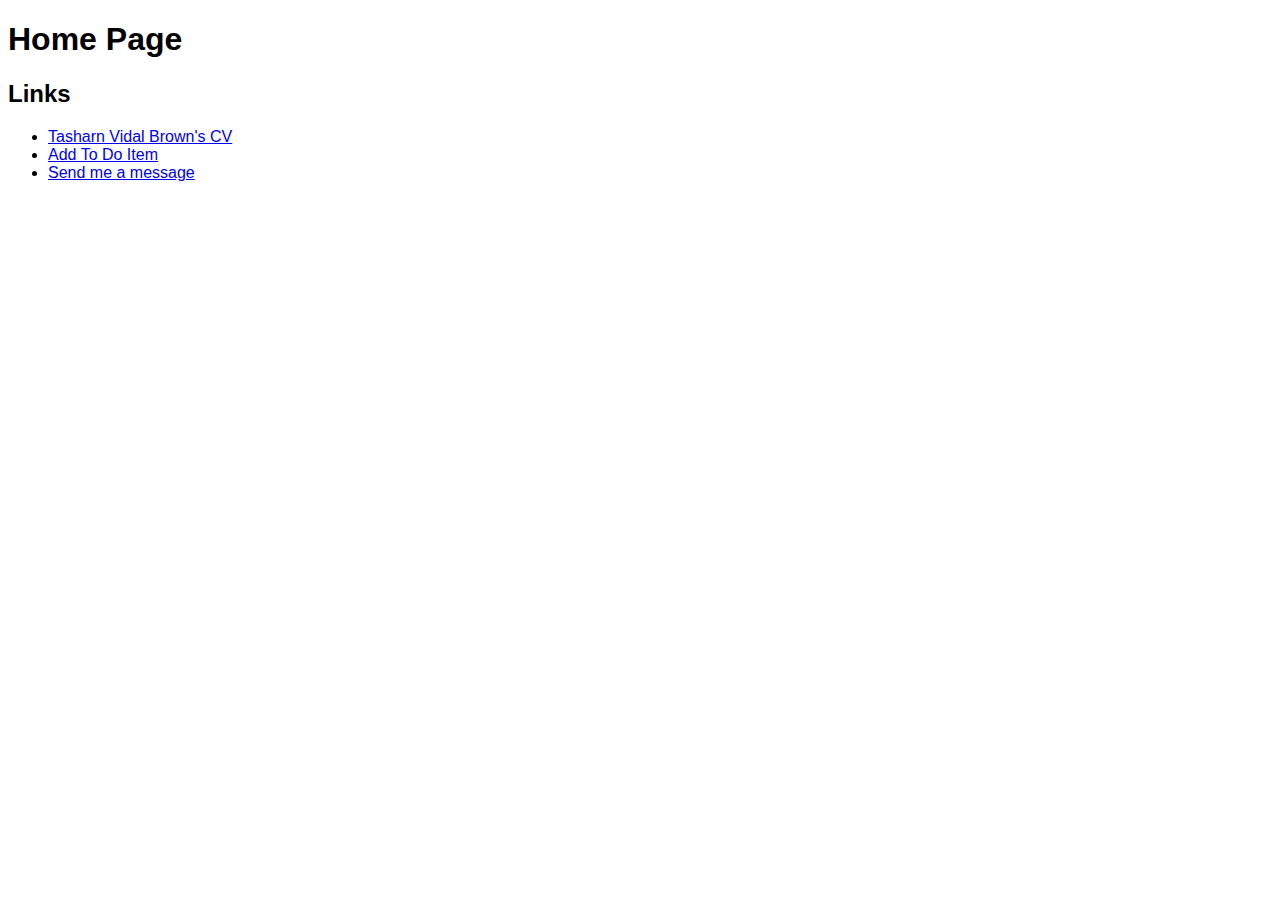
==== index.html @ 24afdb95 "Updated cv, contact form, todo form, index page and css file. Renamed css file from cssCV to cssWebs" ====
<!DOCTYPE html>
<html lang="en">
    <head>

        <meta charset="UTF-8">
        <title>Home Page</title>
        <style>
            body {
                font-family: sans-serif;
            }
        </style>

    </head>

    <body>

        <h1>Home Page</h1>

        <section>

            <h2>Links</h2>
            <ul>
                <li><a href="tasharnCV.html" target="_blank">Tasharn Vidal Brown's CV</a></li>
                <li><a href="todoForm.html" target="_blank">Add To Do Item</a></li>
                <li><a href="contactForm.html" target="_blank">Send me a message</a></li>
            </ul>

        </section>

    </body>

</html>
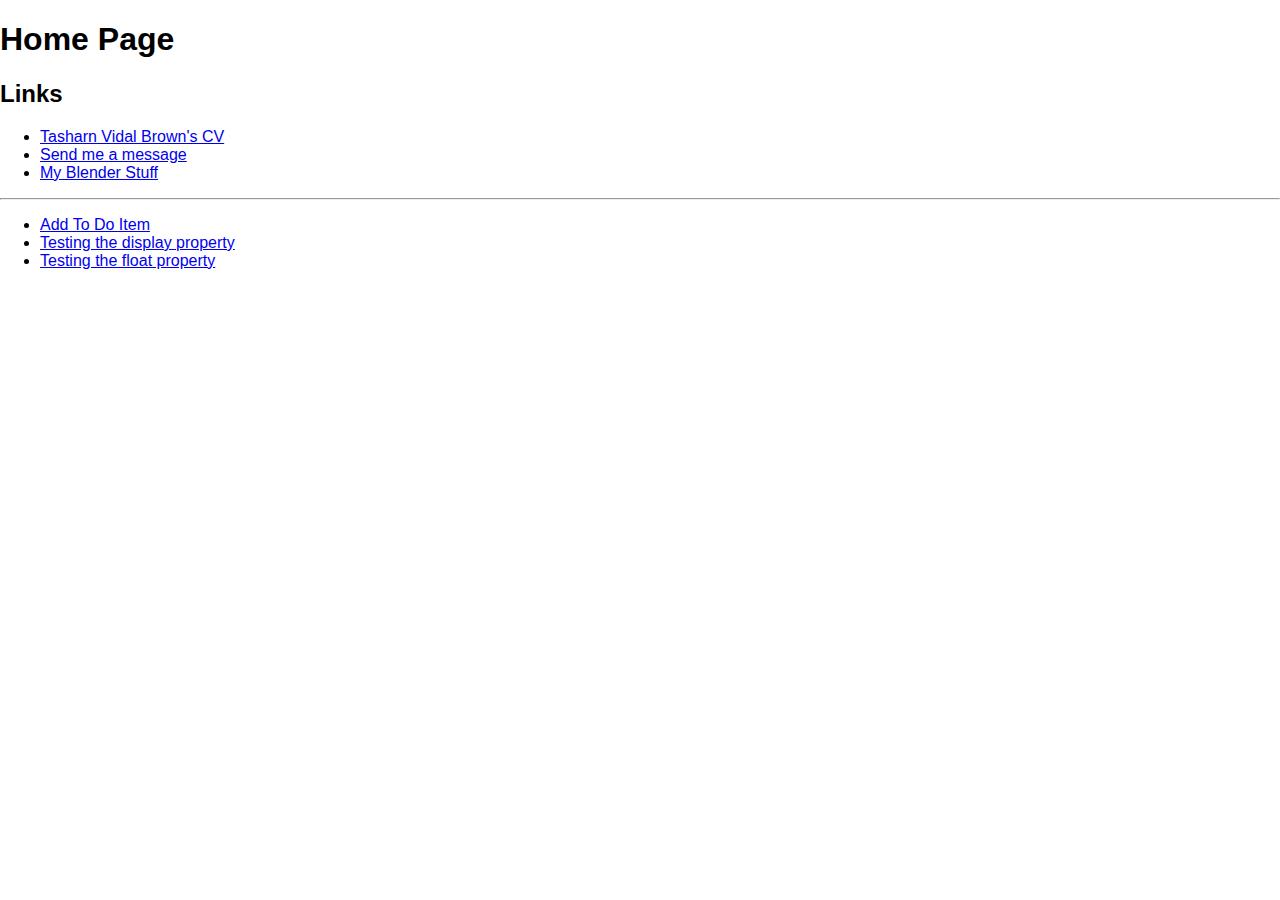
==== commit ffb4665e: "Added links to the footer in the CV, created a page for my blender stuff and added the link to it on" ====
--- a/index.html
+++ b/index.html
@@ -1,14 +1,12 @@
 <!DOCTYPE html>
 <html lang="en">
+
     <head>
 
         <meta charset="UTF-8">
         <title>Home Page</title>
-        <style>
-            body {
-                font-family: sans-serif;
-            }
-        </style>
+
+        <link rel="stylesheet" type="text/css" href="cssWebsite.css" />
 
     </head>
 
@@ -19,11 +17,23 @@
         <section>
 
             <h2>Links</h2>
-            <ul>
-                <li><a href="tasharnCV.html" target="_blank">Tasharn Vidal Brown's CV</a></li>
-                <li><a href="todoForm.html" target="_blank">Add To Do Item</a></li>
-                <li><a href="contactForm.html" target="_blank">Send me a message</a></li>
-            </ul>
+
+            <nav>
+                <ul>
+                    <!-- Stuff I actually want to keep and update -->
+                    <li><a href="tasharnCV.html" target="_blank">Tasharn Vidal Brown's CV</a></li>
+                    <li><a href="contactForm.html" target="_blank">Send me a message</a></li>
+                    <li><a href="blenderStuff.html" target="_blank">My Blender Stuff</a></li>
+                </ul>
+
+                <hr>
+
+                <ul>
+                    <li><a href="todoForm.html" target="_blank">Add To Do Item</a></li>
+                    <li><a href="displayTest.html" target="_blank">Testing the display property</a></li>
+                    <li><a href="floatTest.html" target="_blank">Testing the float property</a></li>
+                </ul>
+            </nav>
 
         </section>
 
--- a/cssWebsite.css
+++ b/cssWebsite.css
@@ -0,0 +1,126 @@
+/* Apply border box to everything */
+html {
+    box-sizing: border-box;
+}
+
+*, *:before, *:after {
+    box-sizing: inherit;
+}
+/* Inheriting code used because of this article: https://css-tricks.com/inheriting-box-sizing-probably-slightly-better-best-practice/ */
+
+
+/* Entire body */
+body {
+    font-family: sans-serif;
+    margin: 0px;
+}
+
+/* Main header */
+#main-header {
+    background-color: #B3D1FF;
+    padding: 10px 10px;
+    text-align: center;
+}
+
+#details {
+    margin: 10px;
+}
+
+#details p {
+    display: inline;
+    font-weight: bold;
+}
+
+#details p:after {
+    content: " | ";
+}
+
+#details p:last-child:after {
+    content: "";
+}
+
+/* Main part of CV */
+#cv {
+    padding: 15px 20px 20px 20px;
+    background-color: #BFB7AE;
+}
+
+.main-sections {
+    background-color: #E6E7E8;
+    padding: 10px 15px;
+    margin-top: 10px;
+    border-radius: 20px;
+}
+
+.main-sections h2 {
+    margin: 5px 0px 10px 0px;
+    border-bottom: 1px solid #000000;
+}
+
+/* Personal Profile */
+#profile p {
+    margin: 5px 0px;
+}
+
+/* Experience */
+
+
+/* Education */
+#education {
+    overflow: auto;
+}
+
+.education-sections {
+    width: 32%;
+    margin: 5px 5px;
+    background-color: #8D969B;
+    float: left;
+    padding: 10px 15px;
+    border-radius: 20px;
+}
+
+.education-sections h3 {
+    margin: 5px 0px 10px 0px;
+    /*border-bottom: 1px solid #000000;*/
+}
+
+/* This is where I got to */
+/******************************************/
+
+/* Interests */
+#interests {
+    clear: left;
+}
+
+
+input, textarea {
+    display: block;
+}
+
+.contactFormInputs, .todoFormInputs {
+    display: block;
+}
+
+#cv-nav ul, #contact ul {
+    list-style-type: none;
+    margin: 0;
+    padding: 0;
+}
+
+#cv-nav ul li, #contact ul li {
+    display: inline;
+}
+
+#cv-nav ul li:after, #contactv ul li:after {
+    content: " | ";
+}
+
+#cv-nav ul li:last-child:after, #contact ul li:last-child:after {
+    content: "";
+}
+
+.bVideo {
+    width: 560px;
+    height: 315px;
+    border: none;
+}
